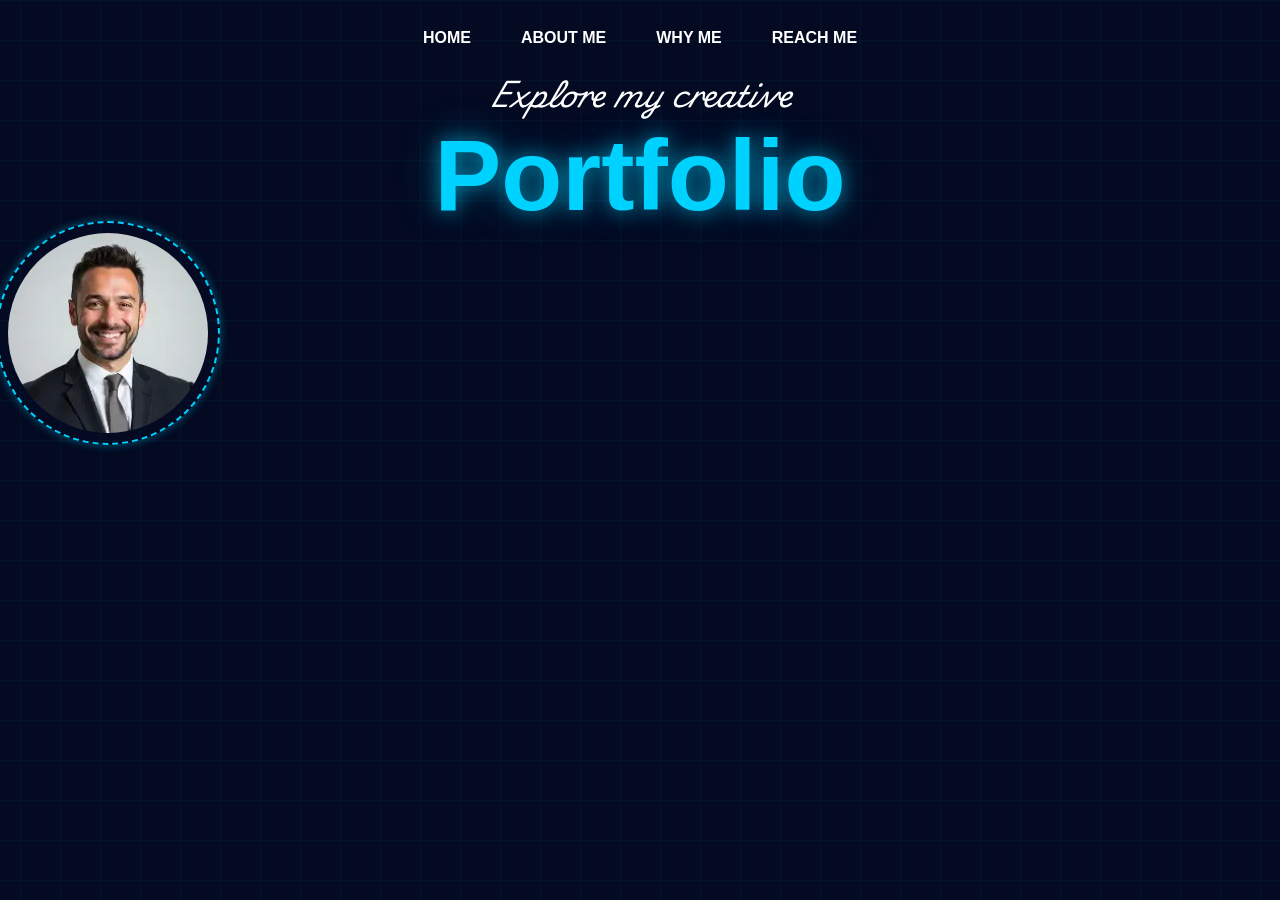
==== index.html @ 88bc744b "Add files via upload" ====
<!DOCTYPE html>
<html lang="en">
<head>
 <meta charset="UTF-8">
 <link rel="stylesheet" href="index.css">
 <meta name="viewport" content="width=device-width, initial-scale=1.0">
 <title>Document</title>
</head>
<body>
 <nav>
  <h4>HOME</h4>
  <h4>ABOUT ME</h4>
  <h4>WHY ME</h4>
  <h4>REACH ME</h4>
 </nav>
 <h2 class="explore"><i>Explore my creative</i></h2>
 <h1 class="portfolio">Portfolio</h1>
 <div class="profile-container">
  <img src="download.webp" alt="Profile Picture" class="profile-img">
</div>

</body>
</html>
---- index.css ----
@import url('https://fonts.googleapis.com/css2?family=Playwrite+DK+Loopet:wght@100..400&display=swap');

body {
 font-family:'Segoe UI', Tahoma, Geneva, Verdana, sans-serif;
 background-color: #030a21;
 background-image: 
        linear-gradient(to right, rgba(0, 210, 255, 0.05) 1px, transparent 1px),
        linear-gradient(to bottom, rgba(0, 210, 255, 0.05) 1px, transparent 1px);
      background-size: 40px 40px;
      background-position: center;
}

nav {
 display: flex;
 justify-content: center;
 gap: 50px;
 color: white;
}

.explore {
 display: flex;
 justify-content: center;
 color: white;
 font-size: 30px;
 margin: 0;
 font-family: "Playwrite DK Loopet", cursive;
}

.portfolio {
 display: flex;
 justify-content: center;
 font-size: 100px;
 margin: 0;
 color: #00d2ff;
 text-shadow: 0 0 20px rgba(0, 210, 255, 0.6), 0 0 45px rgba(0, 210, 255, 0.3);
}

nav h4:hover {
 color: #00c6ff;
 cursor: pointer;
}

.profile-container {
  display: flex;
  justify-self: center;
    position: relative;
  width: 200px;  /* Match your profile image width */
  height: 200px; 
}

.profile-img {
  width: 100%;
  height: 100%;
  border-radius: 50%;
  object-fit: cover;
}

/* Dashed Outer Ring */
.profile-container::after {
  content: "";
  position: absolute;
  top: -12px;   /* Pull out slightly to create spacing */
  left: -12px;
  right: -12px;
  bottom: -12px;
  border: 2px dashed #00d2ff; /* Adjust color and thickness */
  border-radius: 50%;
  pointer-events: none;
  
  /* Optional: Cyan glow effect */
  box-shadow: 0 0 10px rgba(0, 210, 255, 0.4); 
}
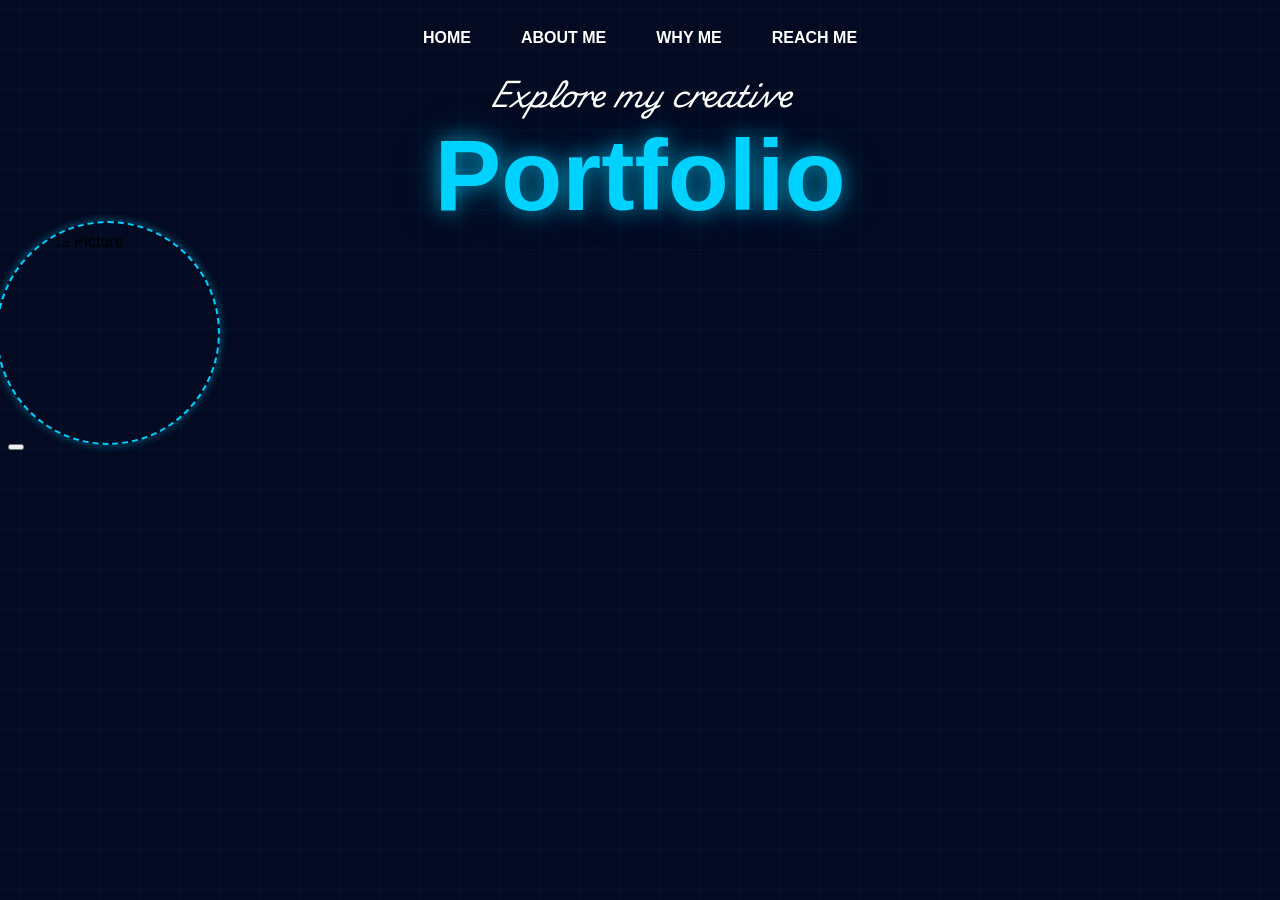
==== commit 6cf5a509: "Add files via upload" ====
--- a/index.html
+++ b/index.html
@@ -16,8 +16,8 @@
  <h2 class="explore"><i>Explore my creative</i></h2>
  <h1 class="portfolio">Portfolio</h1>
  <div class="profile-container">
-  <img src="download.webp" alt="Profile Picture" class="profile-img">
+  <img src="photo.jpg" alt="Profile Picture" class="profile-img">
 </div>
-
+  <button></button>
 </body>
 </html>
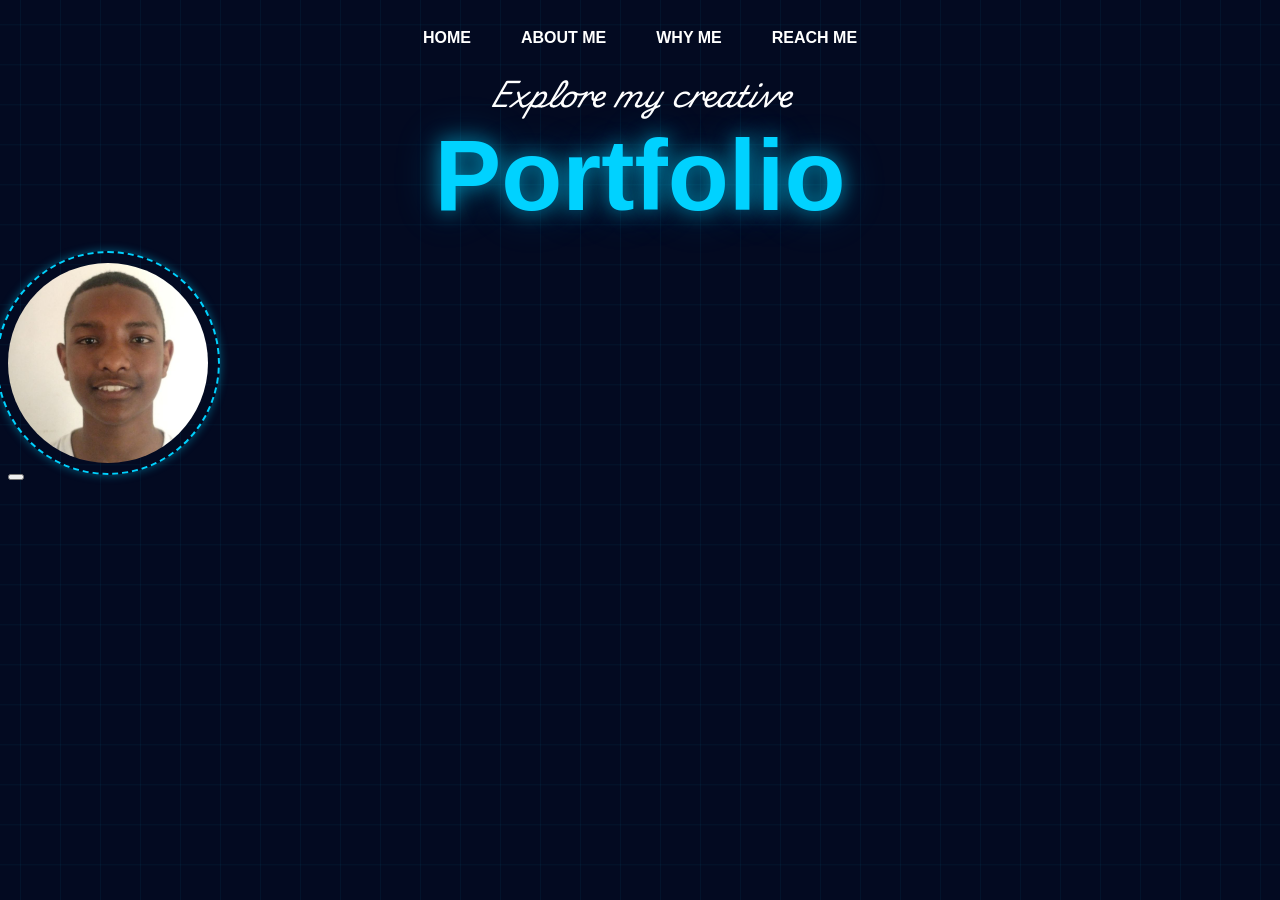
==== commit d92c285f: "Add files via upload" ====
--- a/index.html
+++ b/index.html
@@ -1,23 +1,23 @@
-<!DOCTYPE html>
+<!doctype html>
 <html lang="en">
-<head>
- <meta charset="UTF-8">
- <link rel="stylesheet" href="index.css">
- <meta name="viewport" content="width=device-width, initial-scale=1.0">
- <title>Document</title>
-</head>
-<body>
- <nav>
-  <h4>HOME</h4>
-  <h4>ABOUT ME</h4>
-  <h4>WHY ME</h4>
-  <h4>REACH ME</h4>
- </nav>
- <h2 class="explore"><i>Explore my creative</i></h2>
- <h1 class="portfolio">Portfolio</h1>
- <div class="profile-container">
-  <img src="photo.jpg" alt="Profile Picture" class="profile-img">
-</div>
+ <head>
+  <meta charset="UTF-8" />
+  <link rel="stylesheet" href="index.css" />
+  <meta name="viewport" content="width=device-width, initial-scale=1.0" />
+  <title>Document</title>
+ </head>
+ <body>
+  <nav>
+   <h4>HOME</h4>
+   <h4>ABOUT ME</h4>
+   <h4>WHY ME</h4>
+   <h4>REACH ME</h4>
+  </nav>
+  <h2 class="explore"><i>Explore my creative</i></h2>
+  <h1 class="portfolio">Portfolio</h1>
+  <div class="profile-container">
+   <img src="OIIIIIIIIIIIIIIIIII.jpg" alt="Profile Picture" class="profile-img" />
+  </div>
   <button></button>
-</body>
-</html>+ </body>
+</html>
--- a/index.css
+++ b/index.css
@@ -42,6 +42,7 @@
 
 .profile-container {
   display: flex;
+  margin-top: 30px;
   justify-self: center;
     position: relative;
   width: 200px;  /* Match your profile image width */
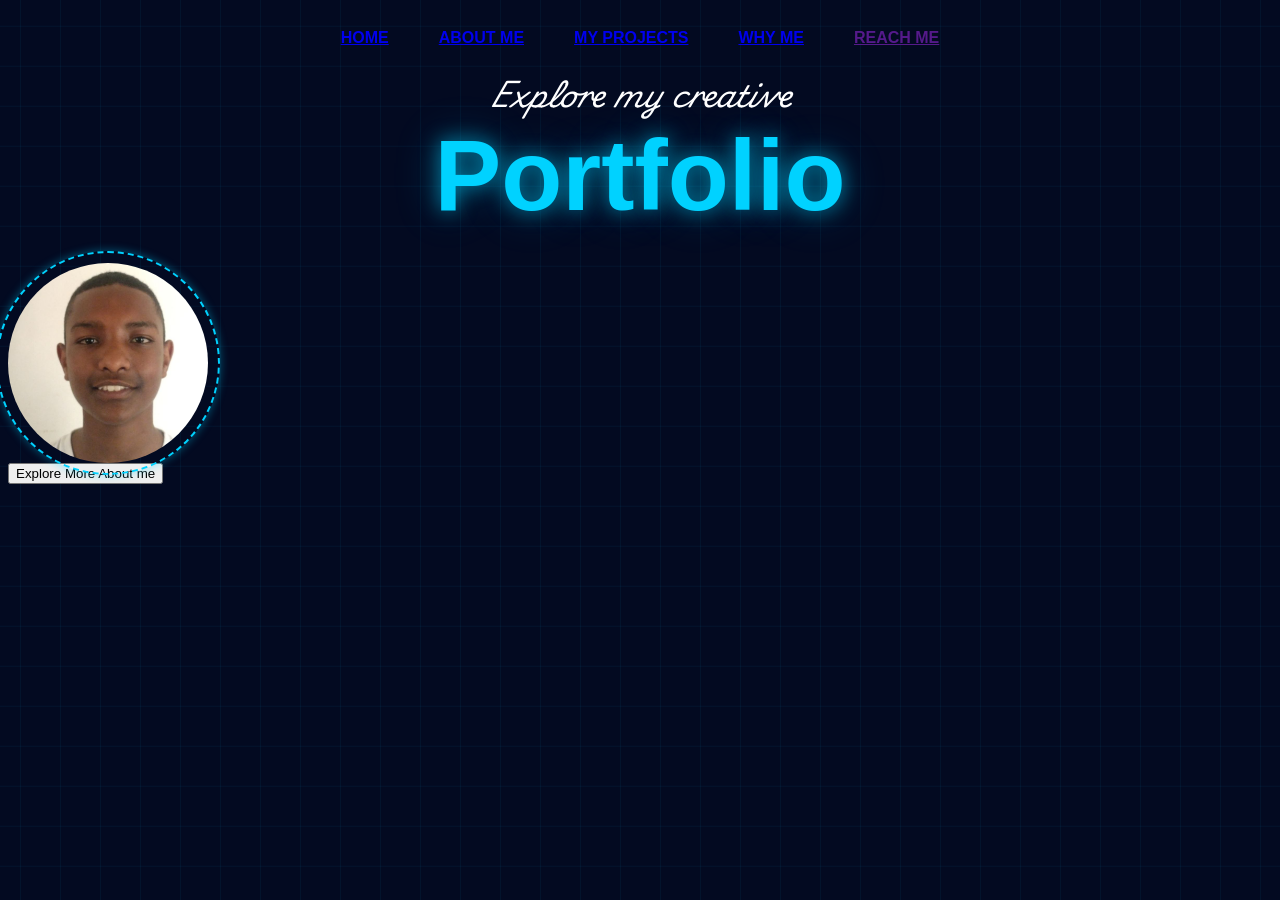
==== commit 23b5f13a: "Add files via upload" ====
--- a/index.html
+++ b/index.html
@@ -8,16 +8,21 @@
  </head>
  <body>
   <nav>
-   <h4>HOME</h4>
-   <h4>ABOUT ME</h4>
-   <h4>WHY ME</h4>
-   <h4>REACH ME</h4>
+   <a href="./index.html"><h4>HOME</h4></a>
+   <a href="./about-me.html"><h4>ABOUT ME</h4></a>
+   <a href="./products.html"><h4>MY PROJECTS</h4></a>
+   <a href="./why-me.html"><h4>WHY ME</h4></a>
+   <a href=""><h4>REACH ME</h4></a>
   </nav>
   <h2 class="explore"><i>Explore my creative</i></h2>
   <h1 class="portfolio">Portfolio</h1>
   <div class="profile-container">
-   <img src="OIIIIIIIIIIIIIIIIII.jpg" alt="Profile Picture" class="profile-img" />
+   <img
+    src="OIIIIIIIIIIIIIIIIII.jpg"
+    alt="Profile Picture"
+    class="profile-img"
+   />
   </div>
-  <button></button>
+  <a href="about-me.html"><button>Explore More About me</button></a>
  </body>
 </html>
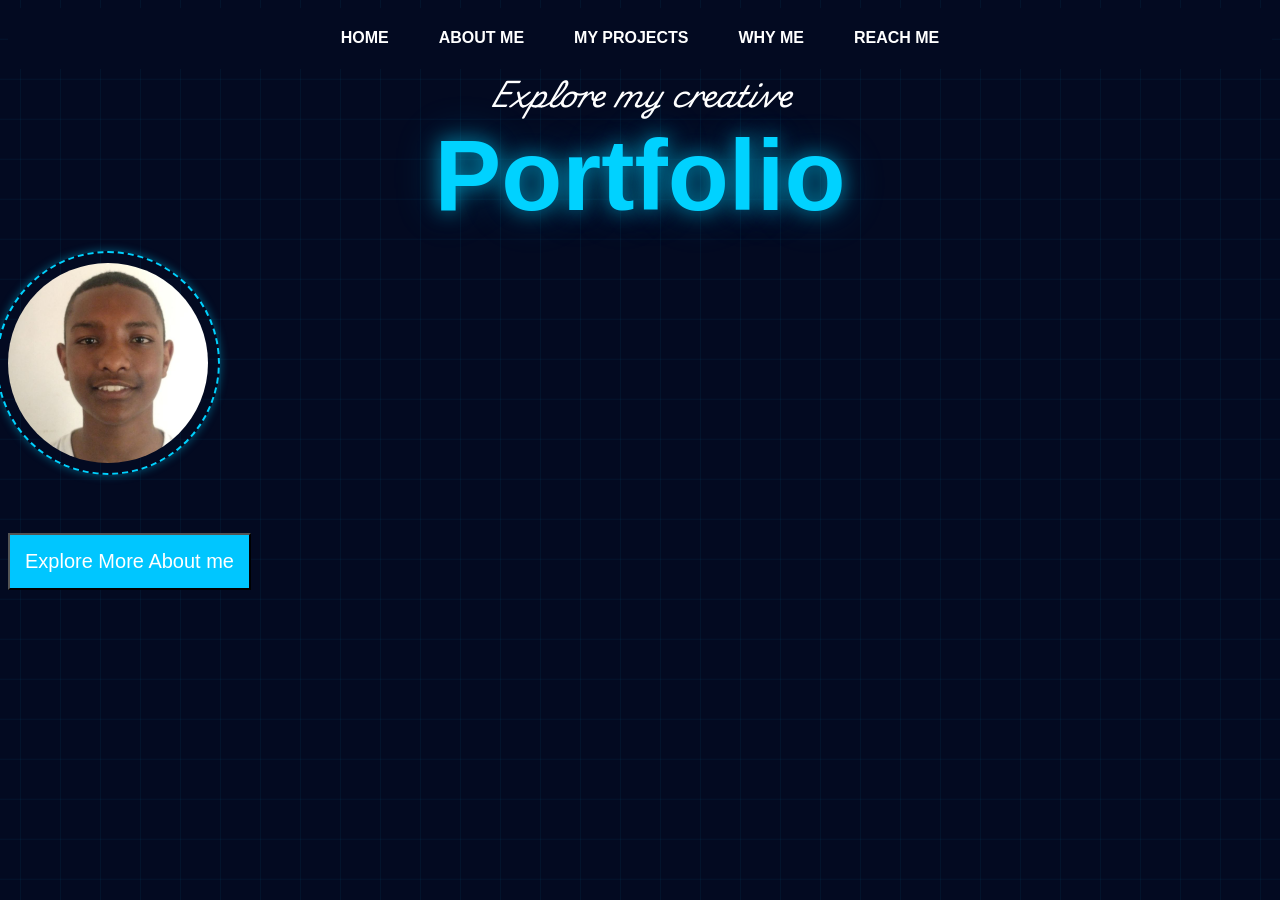
==== commit 42624528: "Add files via upload" ====
--- a/index.html
+++ b/index.html
@@ -4,13 +4,13 @@
   <meta charset="UTF-8" />
   <link rel="stylesheet" href="index.css" />
   <meta name="viewport" content="width=device-width, initial-scale=1.0" />
-  <title>Document</title>
+  <title>Home</title>
  </head>
  <body>
   <nav>
    <a href="./index.html"><h4>HOME</h4></a>
    <a href="./about-me.html"><h4>ABOUT ME</h4></a>
-   <a href="./products.html"><h4>MY PROJECTS</h4></a>
+   <a href="./projects.html"><h4>MY PROJECTS</h4></a>
    <a href="./why-me.html"><h4>WHY ME</h4></a>
    <a href=""><h4>REACH ME</h4></a>
   </nav>
--- a/index.css
+++ b/index.css
@@ -11,10 +11,13 @@
 }
 
 nav {
+ position: sticky;
  display: flex;
  justify-content: center;
  gap: 50px;
  color: white;
+ z-index: 9999999;
+ background-color: #030a21;
 }
 
 .explore {
@@ -33,6 +36,10 @@
  margin: 0;
  color: #00d2ff;
  text-shadow: 0 0 20px rgba(0, 210, 255, 0.6), 0 0 45px rgba(0, 210, 255, 0.3);
+}
+
+nav h4 {
+  transition: 0.3s;
 }
 
 nav h4:hover {
@@ -70,4 +77,24 @@
   
   /* Optional: Cyan glow effect */
   box-shadow: 0 0 10px rgba(0, 210, 255, 0.4); 
+}
+
+button {
+  display: flex;
+  justify-self: center;
+  margin-top: 70px;
+  color: white;
+  font-size: 20px;
+  background-color: #00c6ff;
+  padding: 15px 15px;
+  transition: 0.3s;
+}
+
+button:hover {
+  color: blue;
+}
+
+a {
+  color: white;
+  text-decoration: none;
 }
